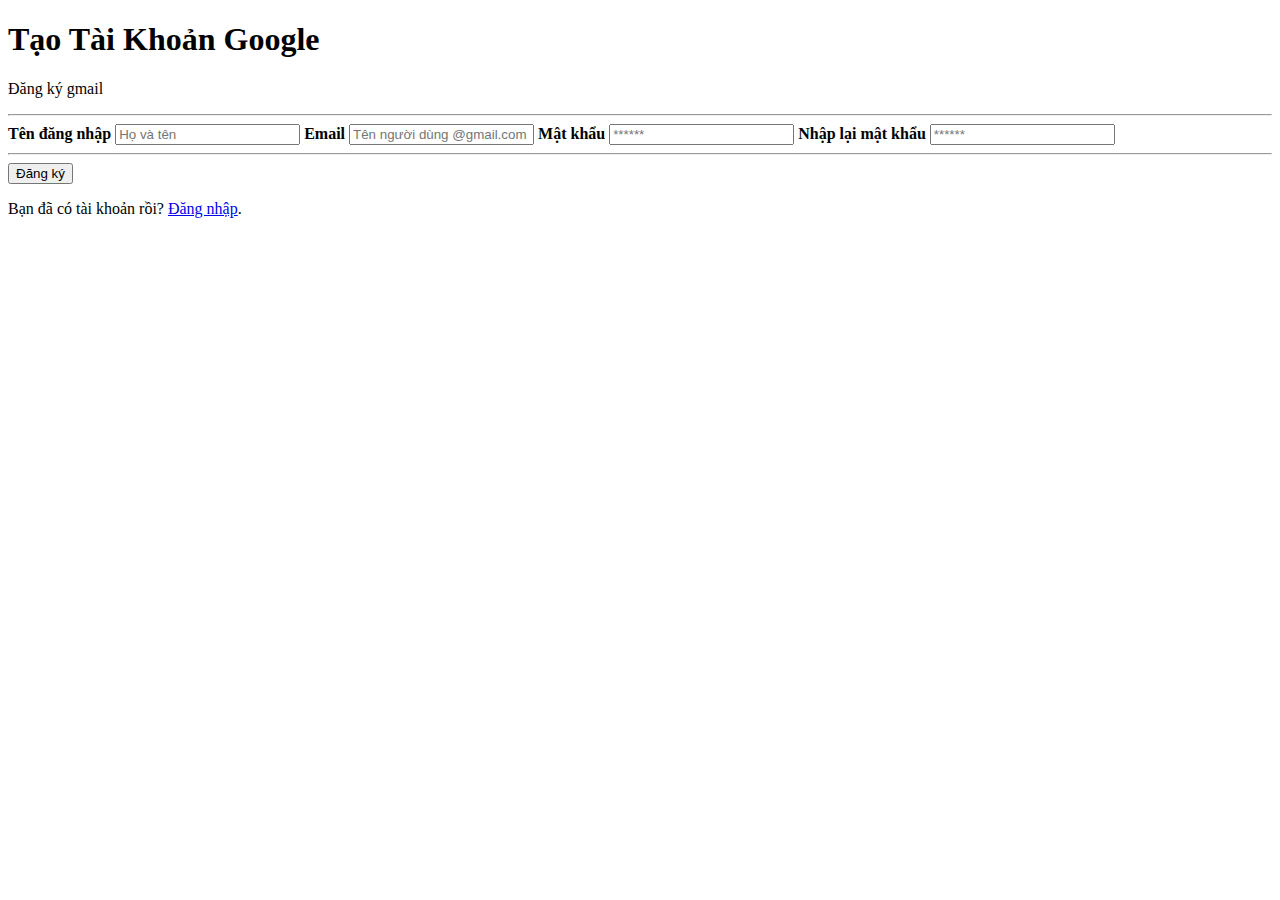
==== index.html @ 332be22a "Add files via upload" ====
<!DOCTYPE html>
<html lang="en">
<head>
    <meta charset="UTF-8">
    <meta http-equiv="X-UA-Compatible" content="IE=edge">
    <meta name="viewport" content="width=device-width, initial-scale=1.0">
    <title>Đăng kí email</title>
    <link rel="stylesheet" href="css/index.css"/>
</head>
<body>
    <form action="" method="POST" onsubmit="return validate()">
        <div class="register">
    <h1>Tạo Tài Khoản Google</h1>
<p>Đăng ký gmail</p>
<hr>
<label for="username"><b>Tên đăng nhập</b></label>
    <input type="text" placeholder="Họ và tên" name="username" id="username">
<label for="email"><b>Email</b></label>  
    <input type="email" placeholder="Tên người dùng @gmail.com" name="email" id="email">       
<label for="password"><b>Mật khẩu</b></label>
    <input type="password" placeholder="******" name="password" id="password">
<label for="password-repeat"><b>Nhập lại mật khẩu</b></label>
    <input type="password" placeholder="******" name="password-repeat" id="password-repeat">
<hr>
<button type="submit" class="submit">Đăng ký</button>
</div>
<div class="register login">
<p>Bạn đã có tài khoản rồi? <a href="#">Đăng nhập</a>.</p>
</div>
</form>
<script language="javascript" src="js/index.js"></script>
</body>
</html>
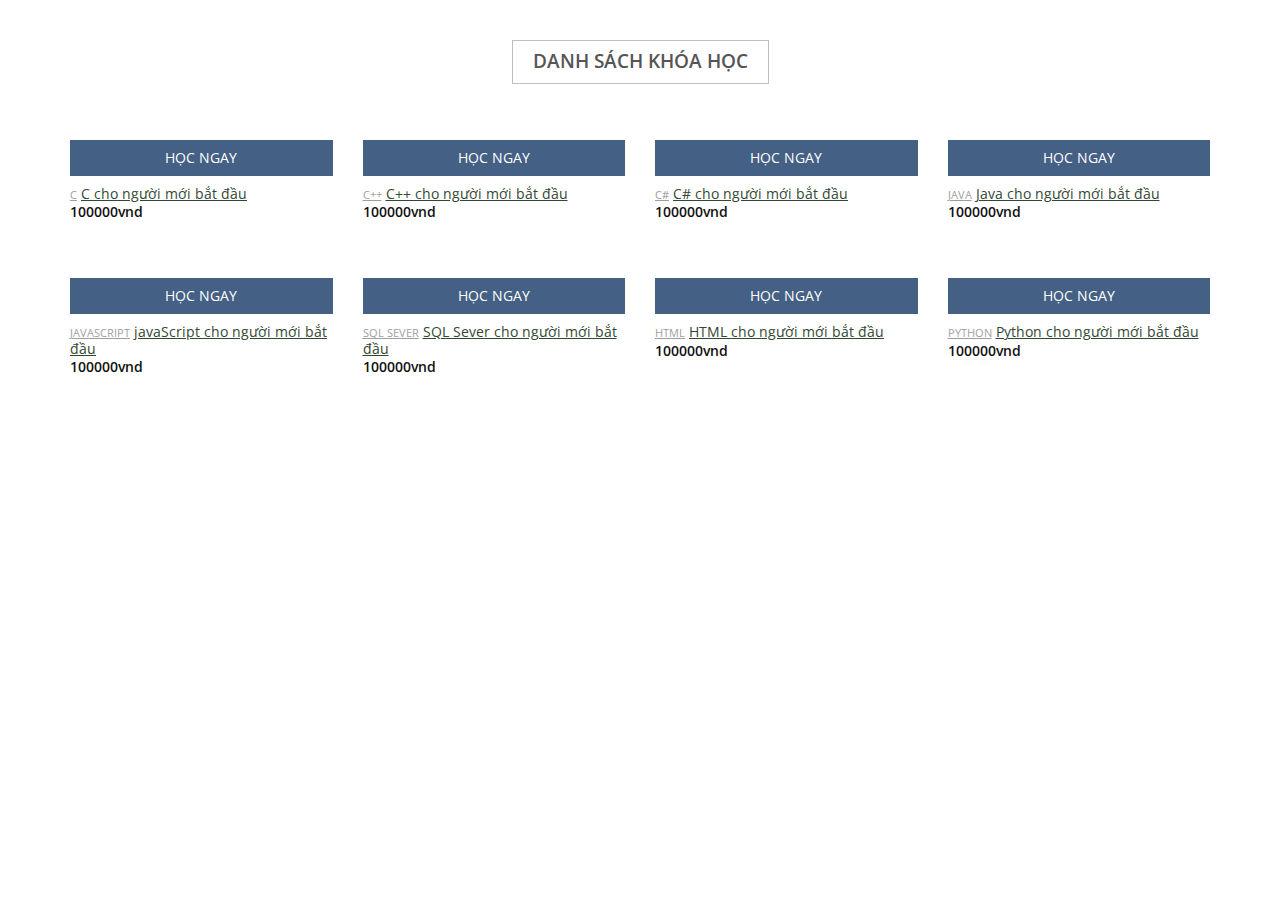
==== commit a9a0d316: "Add files via upload" ====
--- a/index.html
+++ b/index.html
@@ -4,30 +4,223 @@
     <meta charset="UTF-8">
     <meta http-equiv="X-UA-Compatible" content="IE=edge">
     <meta name="viewport" content="width=device-width, initial-scale=1.0">
-    <title>Đăng kí email</title>
-    <link rel="stylesheet" href="css/index.css"/>
+    <title>Document</title>
 </head>
 <body>
-    <form action="" method="POST" onsubmit="return validate()">
-        <div class="register">
-    <h1>Tạo Tài Khoản Google</h1>
-<p>Đăng ký gmail</p>
-<hr>
-<label for="username"><b>Tên đăng nhập</b></label>
-    <input type="text" placeholder="Họ và tên" name="username" id="username">
-<label for="email"><b>Email</b></label>  
-    <input type="email" placeholder="Tên người dùng @gmail.com" name="email" id="email">       
-<label for="password"><b>Mật khẩu</b></label>
-    <input type="password" placeholder="******" name="password" id="password">
-<label for="password-repeat"><b>Nhập lại mật khẩu</b></label>
-    <input type="password" placeholder="******" name="password-repeat" id="password-repeat">
-<hr>
-<button type="submit" class="submit">Đăng ký</button>
-</div>
-<div class="register login">
-<p>Bạn đã có tài khoản rồi? <a href="#">Đăng nhập</a>.</p>
-</div>
-</form>
-<script language="javascript" src="js/index.js"></script>
+    <style>
+        @import url('https://fonts.googleapis.com/css2?family=Open+Sans:wght@400;600&display=swap');
+        *{
+            padding: 0;
+            margin: 0;
+        }
+        body{
+            font-family: 'Open Sans',sans-serif;
+            font-size: 14px;
+            color: #111;
+            line-height: 1.15;
+        }
+        #wrapper{
+            max-width: 1170px;
+            margin: 0 auto;
+        }
+        .headline{
+            text-align: center;
+            margin: 40px 0px;
+        }
+        h3{
+            font-size: 19px;
+            color: #111;
+            padding: 10px 20px;
+            text-transform: uppercase;
+            border: 1px solid #bebebe;
+            display: inline-block;
+            color: #555;
+            font-weight: 600;
+
+        }
+        ul.products{
+            list-style: none;
+            display: flex;
+            flex-wrap: wrap;
+            justify-content: space-between;
+        }
+        ul.products li{
+            flex-basis: 25%;
+            padding-left: 15px;
+            padding-right: 15px;
+            box-sizing: border-box;
+            margin-bottom: 30px ;
+        }
+        ul.products li img{
+            max-width: 100%;
+            height: auto;
+        }
+        ul.products li .product-top a.buy-now{
+            text-transform: uppercase;
+            text-decoration: none;
+            text-align: center;
+            display: block;
+            background-color: #446084;
+            color: #fff;
+            padding: 10px 0px;
+        }
+        ul.products li .product-info{
+            padding: 10px 0px;
+        }
+        ul.products li .product-info a.product-cat{
+            font-size: 11px;
+            text-transform: uppercase;
+            color: #9e9e9e;
+            padding: 3px 0px;
+
+        }
+        ul.products li .product-info a.product-name{
+            color: #334833;
+            padding: 3px 0px;
+        }
+        ul.products li .product-info .product-price{
+            color: #111;
+            padding: 2px 0px;
+            font-weight: 600;
+        }
+
+    </style>
+    <div id="wrapper">
+        <div class="headline">
+            <h3>Danh sách khóa học</h3>
+        </div>
+        <ul class="products">
+            <li>
+                <div class="product-item">
+                    <div class="product-top">
+                        <a href="" class="product-thumb">
+                            <img src="images/c.jpg" alt="">
+                        </a>
+                        <a href="" class="buy-now">Học ngay</a>
+                       
+                    </div>
+                    <div class="product-info">
+                        <a href="" class="product-cat">C</a>
+                        <a href="" class="product-name">C cho người mới bắt đầu</a>
+                        <div class="product-price">100000vnd</div>
+                    
+                    </div>
+                </div>
+            </li>
+            <li>
+                <div class="product-item">
+                    <div class="product-top">
+                        <a href="" class="product-thumb">
+                            <img src="images/c++.jpg" alt="">
+                        </a>
+                        <a href="" class="buy-now">Học ngay</a>
+                    </div>
+                    <div class="product-info">
+                        <a href="" class="product-cat">C++</a>
+                        <a href="" class="product-name">C++ cho người mới bắt đầu</a>
+                        <div class="product-price">100000vnd</div>
+                    
+                    </div>
+                </div>
+            </li>
+            <li>
+                <div class="product-item">
+                    <div class="product-top">
+                        <a href="" class="product-thumb">
+                            <img src="images/cc.jpg" alt="">
+                        </a>
+                        <a href="" class="buy-now">Học ngay</a>
+                    </div>
+                    <div class="product-info">
+                        <a href="" class="product-cat">C#</a>
+                        <a href="" class="product-name">C# cho người mới bắt đầu</a>
+                        <div class="product-price">100000vnd</div>
+                    
+                    </div>
+                </div>
+            </li>
+            <li>
+                <div class="product-item">
+                    <div class="product-top">
+                        <a href="" class="product-thumb">
+                            <img src="images/java.jpg" alt="">
+                        </a>
+                        <a href="" class="buy-now">Học ngay</a>
+                    </div>
+                    <div class="product-info">
+                        <a href="" class="product-cat">Java</a>
+                        <a href="" class="product-name">Java cho người mới bắt đầu</a>
+                        <div class="product-price">100000vnd</div>
+                    
+                    </div>
+                </div>
+            </li>
+            <li>
+                <div class="product-item">
+                    <div class="product-top">
+                        <a href="" class="product-thumb">
+                            <img src="images/javaScript.jpg" alt="">
+                        </a>
+                        <a href="" class="buy-now">Học ngay</a>
+                    </div>
+                    <div class="product-info">
+                        <a href="" class="product-cat">javaScript</a>
+                        <a href="" class="product-name">javaScript cho người mới bắt đầu</a>
+                        <div class="product-price">100000vnd</div>
+                    
+                    </div>
+                </div>
+            </li>
+            <li>
+                <div class="product-item">
+                    <div class="product-top">
+                        <a href="" class="product-thumb">
+                            <img src="images/sql.jpg" alt="">
+                        </a>
+                        <a href="" class="buy-now">Học ngay</a>
+                    </div>
+                    <div class="product-info">
+                        <a href="" class="product-cat">SQL Sever</a>
+                        <a href="" class="product-name">SQL Sever cho người mới bắt đầu</a>
+                        <div class="product-price">100000vnd</div>
+                    
+                    </div>
+                </div>
+            </li>
+            <li>
+                <div class="product-item">
+                    <div class="product-top">
+                        <a href="" class="product-thumb">
+                            <img src="images/html.png" alt="">
+                        </a>
+                        <a href="" class="buy-now">Học ngay</a>
+                    </div>
+                    <div class="product-info">
+                        <a href="" class="product-cat">HTML</a>
+                        <a href="" class="product-name">HTML cho người mới bắt đầu</a>
+                        <div class="product-price">100000vnd</div>
+                    
+                    </div>
+                </div>
+            </li>
+            <li>
+                <div class="product-item">
+                    <div class="product-top">
+                        <a href="" class="product-thumb">
+                            <img src="images/python.jpg" alt="">
+                        </a>
+                        <a href="" class="buy-now">Học ngay</a>
+                    </div>
+                    <div class="product-info">
+                        <a href="" class="product-cat">Python</a>
+                        <a href="" class="product-name">Python cho người mới bắt đầu</a>
+                        <div class="product-price">100000vnd</div>
+                    
+                    </div>
+                </div>
+            </li>
+          
+
+    </div>
 </body>
 </html>